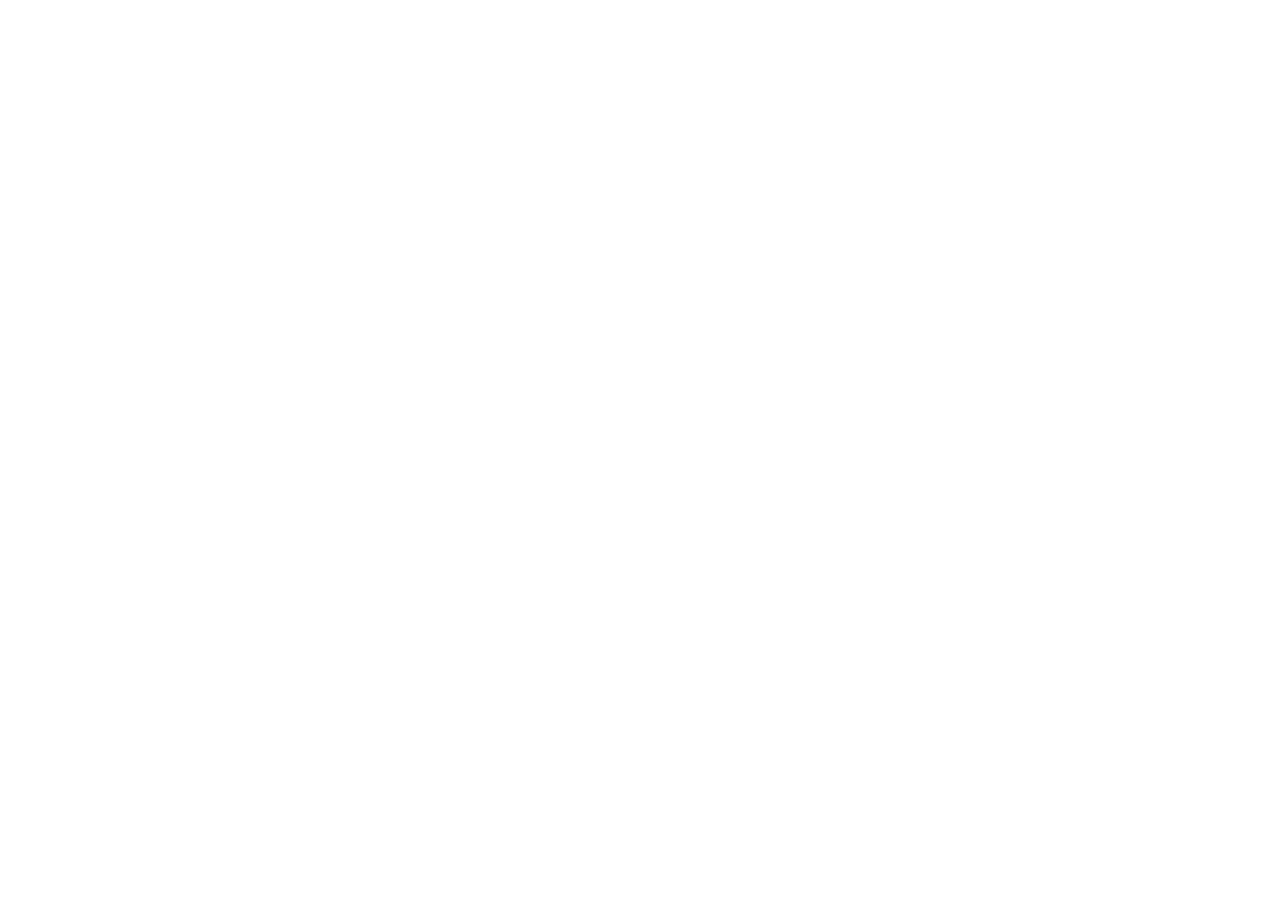
==== index.html @ 5204ff8b "index page" ====
<!DOCTYPE html>
<html lang="en">
<head>
    <meta charset="UTF-8">
    <meta http-equiv="X-UA-Compatible" content="IE=edge">
    <meta name="viewport" content="width=device-width, initial-scale=1.0">
    <title>Document</title>
</head>
<body>
    
</body>
</html>
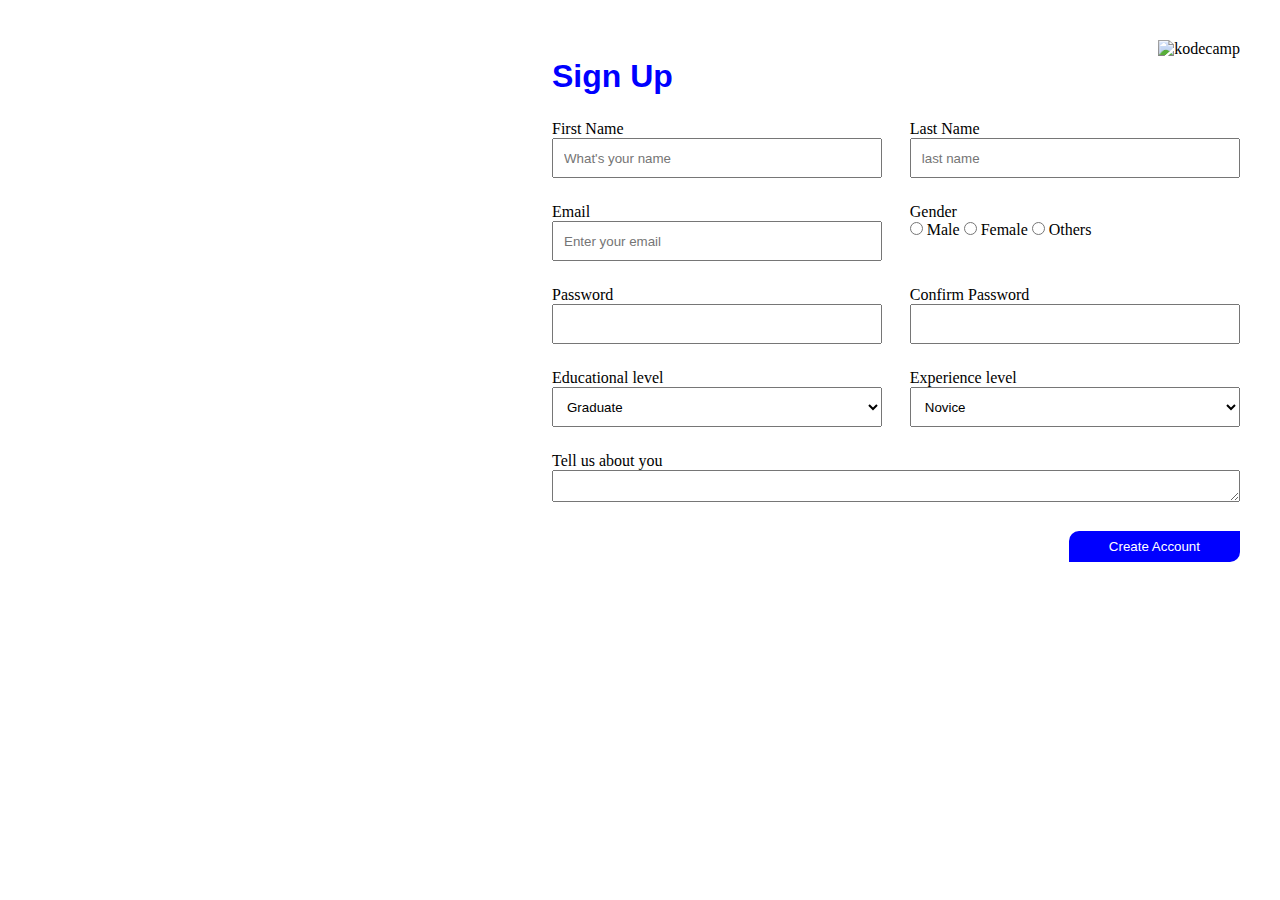
==== commit 73f1f3a5: "contact page" ====
--- a/index.html
+++ b/index.html
@@ -4,9 +4,162 @@
     <meta charset="UTF-8">
     <meta http-equiv="X-UA-Compatible" content="IE=edge">
     <meta name="viewport" content="width=device-width, initial-scale=1.0">
-    <title>Document</title>
+    <title>singup</title>
+
+
+    <style>
+        *{
+    margin:0;
+    padding:0;
+    box-sizing: border-box;
+}
+
+#auto-layout{
+    min-height: 100vh;
+    width:100%;
+    display: flex;
+}
+.image-section{
+    background: url(https://res.cloudinary.com/dpokiomqq/image/upload/v1630073961/personal_yeatfw.jpg);
+    background-repeat: no-repeat;
+    width:40%;
+    height: 100vh;
+}
+.form-section{
+    width:60%;
+    height:100vh;
+    padding: 40px;
+
+}
+.logo-section{
+    display: flex;
+    justify-content: flex-end;
+   
+}
+h1{
+    color:blue;
+    margin-bottom: 25px;
+    font-family: sans-serif;
+}
+.form-row{
+    display: flex;
+    justify-content: space-between;
+    margin-bottom: 25px;
+}
+.form-row 
+.input-box{
+    width:48%;
+}
+
+.form-row
+.input-box input[type="text"], .input-box select{
+width: 100%;
+height: 40px;
+padding:0 10px;
+}
+
+.form-row .textarea-section {
+    width:100%;
+}
+
+.form-row .textarea-section textarea{
+    width:100%;
+}
+.button-section{
+    display: flex;
+    justify-content: flex-end;
+}
+.button-section button{
+background:blue;
+padding:8px 40px;
+border:none;
+color:white;
+border-radius: 10px 0 10px 0;
+cursor: pointer;
+}
+
+    </style>
 </head>
 <body>
-    
+    <section id="auto-layout">
+        <div class="image-section">
+     
+        </div>
+        <div class="form-section">
+            <div class="logo-section">
+                <img src="https://res.cloudinary.com/dpokiomqq/image/upload/v1630074151/logo_khjgnh.png" alt="kodecamp">
+            </div>
+  <div class="form-box">
+    <h1>Sign Up</h1>
+    <form action="">
+      <div class="form-row">
+       <div class="input-box">
+              <label for="first name"> First Name</label><br>
+               <input type="text" placeholder="What's your name">
+  </div>
+                    
+ <div class="input-box">
+                            <label for="lastname"> Last Name</label><br>
+                            <input type="text" placeholder="last name">
+                         </div>
+                   </div>  
+                   <div class="form-row">
+                    <div class="input-box">
+                        <label for="email"> Email</label><br>
+                        <input type="text" placeholder="Enter your email">
+                    </div>
+                 
+                      <div class="input-box">
+                        <label for=""> Gender</label><br>
+                        <label for="male"><input id="male" type="radio" name="" value="male"> Male</label>
+                        <label for="female"><input id="female" type="radio" name="" value="female"> Female</label>
+                        <label for="others"><input id="others" type="radio" name="" value="others"> Others</label>
+                      </div>
+                </div>  
+                <div class="form-row">
+                    <div class="input-box">
+                        <label for=""> Password</label><br>
+                        <input type="text">
+                    </div>
+                 
+                      <div class="input-box">
+                         <label for="lastname"> Confirm Password</label><br>
+                         <input type="text">
+                      </div>
+                </div>  
+                <div class="form-row">
+                    <div class="input-box">
+                        <label for=""> Educational level</label><br>
+                        <select name="" id="">
+                            <option value="">Graduate</option>
+                            <option value="">Undergraduate</option>
+                            <option value="">Postgraduate</option>
+                        </select>
+                    </div>
+                 
+                      <div class="input-box">
+                         <label for=""> Experience level</label><br>
+                         <select name="" id="">
+                            <option value="">Novice</option>
+                            <option value="">Beginner</option>
+                            <option value="">intermediate</option>
+                            <option value="">professional</option>
+                        </select>
+                      </div>
+                </div>  
+               <div class="form-row">
+                   <div class="textarea-section">
+                <label for=""> Tell us about you</label><br>
+              <textarea name="" id="" ></textarea>
+            </div>
+            </div>
+            <div class="button-section">
+                <button>Create Account</button>
+            </div>
+               </form>
+            </div>
+        
+        </div>
+    </section>
 </body>
 </html>